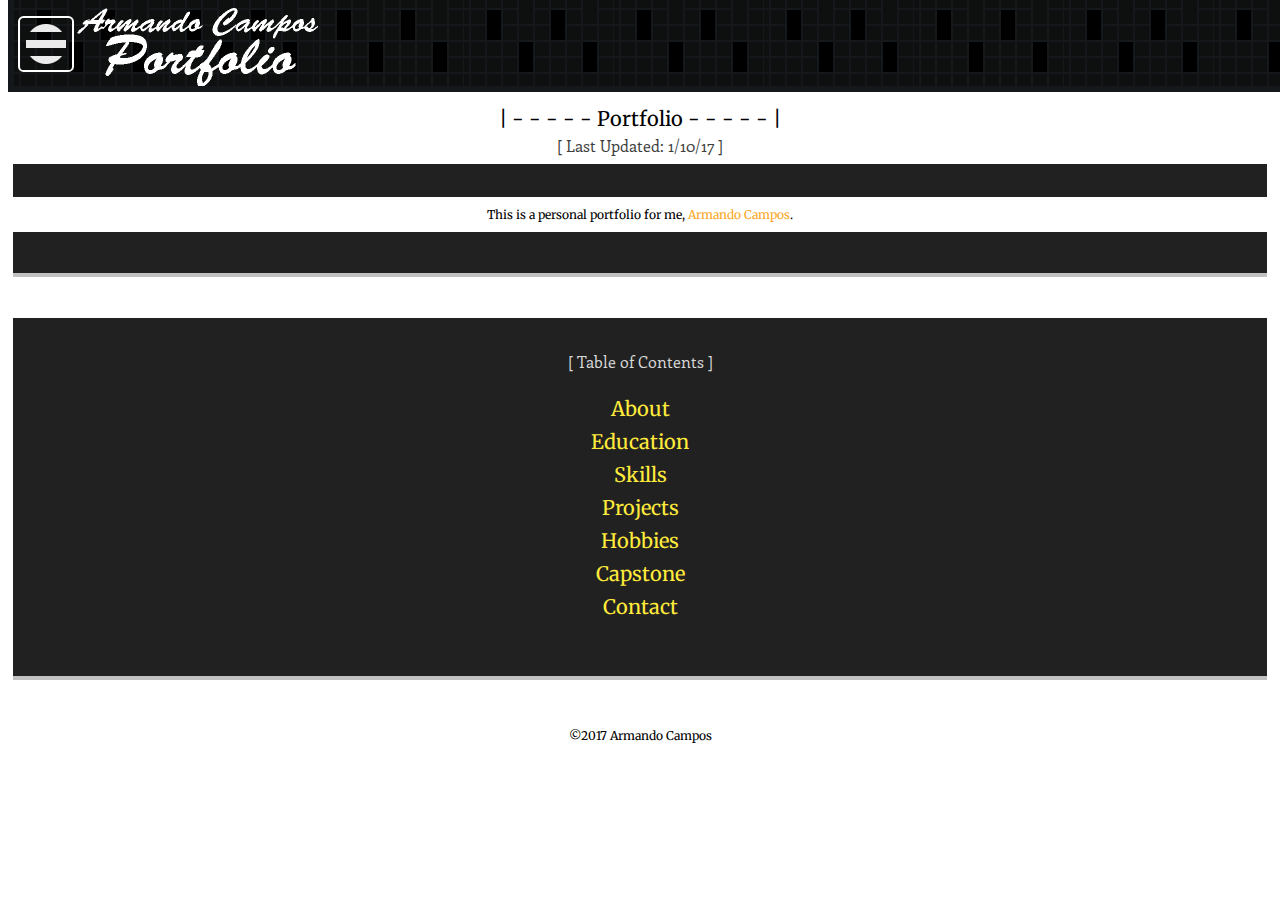
==== index.html @ 8ea39120 "Add files via upload" ====
<html>
<head>
<meta name="viewport" content="width=device-width, initial-scale=1" charset="UTF-8">
<title>Portfolio</title>
<style>
@import url(index.css);
@import url('https://fonts.googleapis.com/css?family=Merriweather');
@import url('https://fonts.googleapis.com/css?family=Libre+Baskerville');
@import url('https://fonts.googleapis.com/css?family=Enriqueta');
</style>
</head>
<body>

<div class="wrapper mnu" script="$(".wrapper".height($(document)).height());">

<div id="fixedtop">
	<img id="mnu_toggle" src="assets/mnuBar.png" onmouseover="this.src='assets/mnuBar_Hover.png'" onmouseout="this.src='assets/mnuBar.png'"/>

	<div id="header">
		<a href="index.html"><img id="banner" src="assets/banner.png" /></a>
	</div>

</div>

<div id="content">
	
	<div class="divider">...<br>...</div>
	
	<div class="centext">| - - - - - Portfolio - - - - - |</div>
	<div class="additional centext">[ Last Updated: 1/10/17 ]</
	<div class="separation"></div>
	<div class="centext dark">
	<div class="divider2 cD">...</div>
	<div class="description">This is a personal portfolio for me, <a href="about.html">Armando Campos</a>.</div>
	<div class="divider2 cD">...</div>
	<div class="separation2"></div>
	</div>
	<div class="divider2">...</div>
	<div class="dark centext">
	<div class="divider2 cD">...</div>
	<div class="additional cG">[ Table of Contents ]</div>
	<ul id="toc" class="cYd">
		<li><a href="about.html" class="cY">About</a></li>
		<li><a href="education.html" class="cY">Education</a></li>
		<li><a href="skills.html" class="cY">Skills</a></li>
		<li><a href="projects.html" class="cY">Projects</a></li>
		<li><a href="hobbies.html" class="cY">Hobbies</a></li>
		<li><a href="capstone.html" class="cY">Capstone</a></li>
		<li><a href="contact.html" class="cY">Contact</a></li>
	</ul>
	<div class="divider2 cD">...</div>
	<div class="separation2"></div>
	</div>
	
<!-- Gallery
	<div id="mygallery" class="stepcarousel">
		<div class="belt beltPost2" id="belt">
        	<div class="panels">
                <img class="panelimg" src="assets/tst1.png" />
                <img class="panelimg" src="assets/tst2.png" />
                <img class="panelimg" src="assets/tst3.png" />
                <img class="panelimg" src="assets/tst4.png" />
            </div>
		</div>
		<div class="beltbtns">
		<p class="beltbtn beltbtnup" onclick="belt_moveup(getByID('belt'), 4)" ></p>
		<p class="beltbtn beltbtndown" onclick="belt_movedown(getByID('belt'), 4)" ></p>
		</div>
	</div>
	End of Gallery-->

</div>

<div id="footer">
	©2017 Armando Campos
</div>

<div class="mnu_side">

	<ul class="mnu_side">
		<li onmouseover="include_space('1')" onmouseout="exclude_space('1')" ><a href="index.html"><span class="space" id="space1">-</span>Home</a></li>
		<li onmouseover="include_space('2')" onmouseout="exclude_space('2')" ><a href="about.html"><span class="space" id="space2">-</span>About</a></li>
		<li onmouseover="include_space('3')" onmouseout="exclude_space('3')" ><a href="education.html"><span class="space" id="space3">-</span>Education</a></li>
		<li onmouseover="include_space('4')" onmouseout="exclude_space('4')" ><a href="skills.html"><span class="space" id="space4">-</span>Skills</a></li>
		<li onmouseover="include_space('5')" onmouseout="exclude_space('5')" ><a href="projects.html"><span class="space" id="space5">-</span>Projects</a></li>
		<li onmouseover="include_space('6')" onmouseout="exclude_space('6')" ><a href="hobbies.html"><span class="space" id="space6">-</span>Hobbies</a></li>
		<li onmouseover="include_space('7')" onmouseout="exclude_space('7')" ><a href="capstone.html"><span class="space" id="space7">-</span>Capstone</a></li>
		<li onmouseover="include_space('8')" onmouseout="exclude_space('8')" ><a href="contact.html"><span class="space" id="space8">-</span>Contact</a></li>
	</ul>

</div>

</div>

<!-- Import -->
<script src="https://ajax.googleapis.com/ajax/libs/jquery/3.1.1/jquery.min.js"></script>
<script src="index.js"></script>
<script>bind_mnu();</script>

</body>
</html>
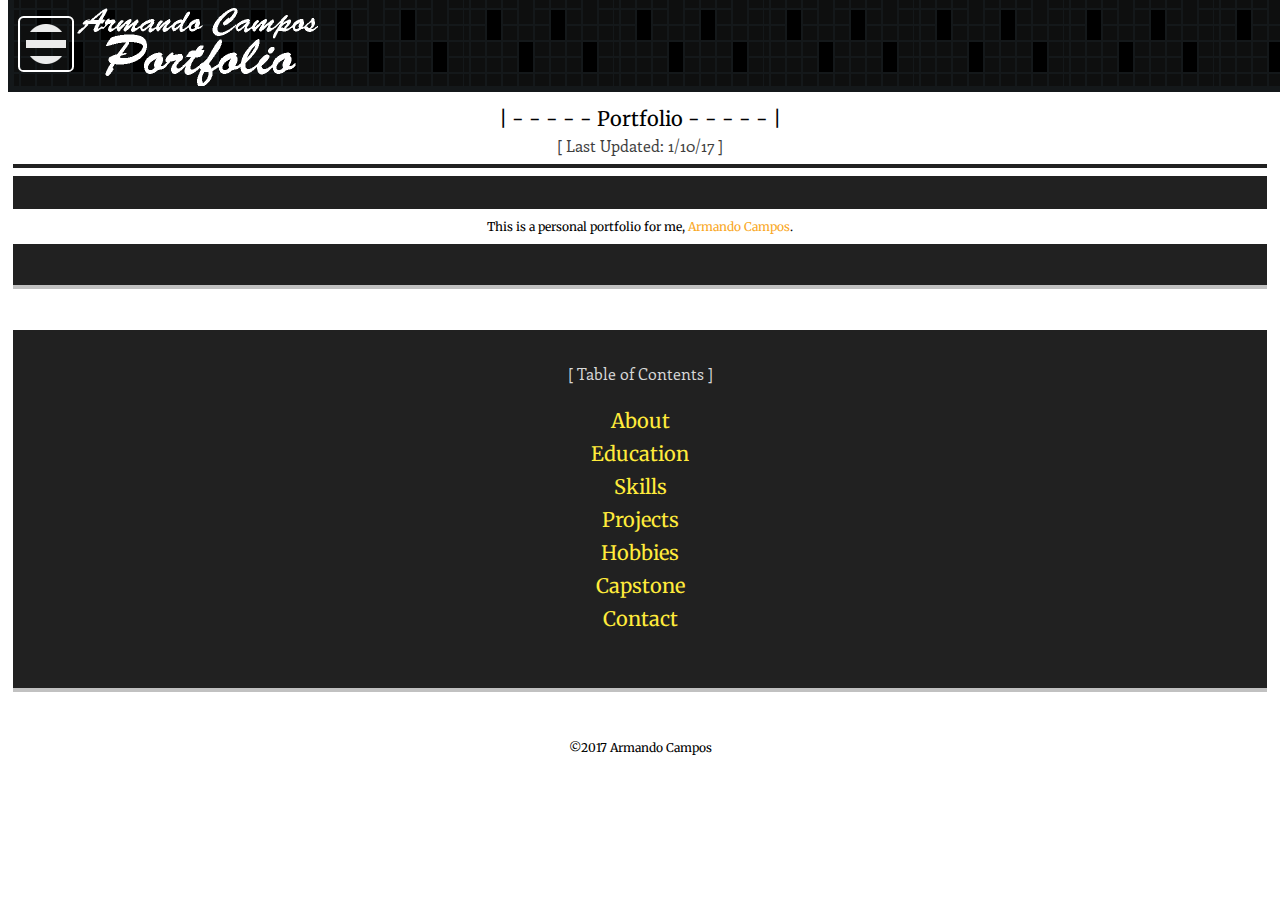
==== commit bce73e92: "Add files via upload" ====
--- a/index.html
+++ b/index.html
@@ -27,7 +27,7 @@
 	<div class="divider">...<br>...</div>
 	
 	<div class="centext">| - - - - - Portfolio - - - - - |</div>
-	<div class="additional centext">[ Last Updated: 1/10/17 ]</
+	<div class="additional centext">[ Last Updated: 1/10/17 ]</div>
 	<div class="separation"></div>
 	<div class="centext dark">
 	<div class="divider2 cD">...</div>
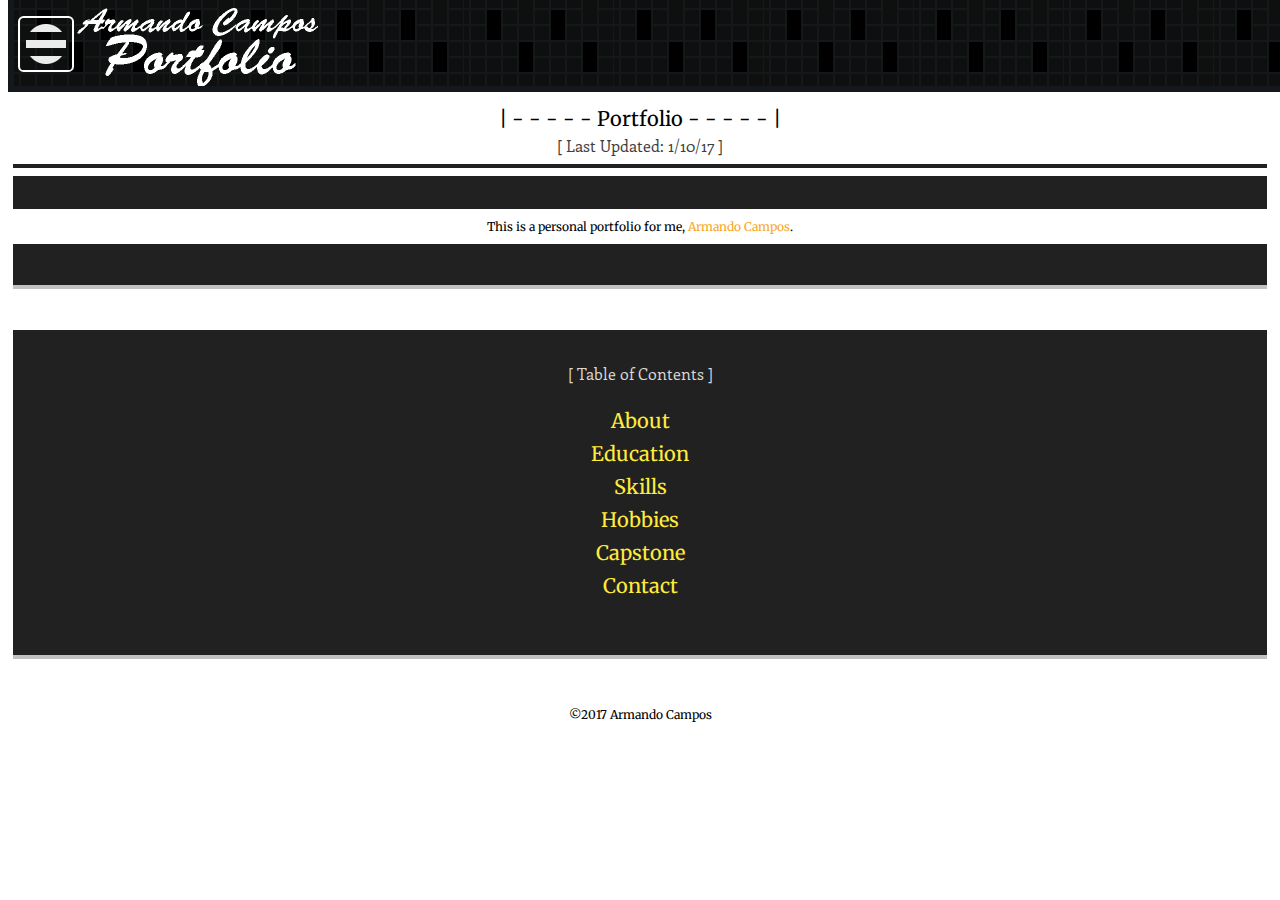
==== commit 0409f87b: "Add files via upload" ====
--- a/index.html
+++ b/index.html
@@ -43,7 +43,6 @@
 		<li><a href="about.html" class="cY">About</a></li>
 		<li><a href="education.html" class="cY">Education</a></li>
 		<li><a href="skills.html" class="cY">Skills</a></li>
-		<li><a href="projects.html" class="cY">Projects</a></li>
 		<li><a href="hobbies.html" class="cY">Hobbies</a></li>
 		<li><a href="capstone.html" class="cY">Capstone</a></li>
 		<li><a href="contact.html" class="cY">Contact</a></li>
@@ -82,10 +81,9 @@
 		<li onmouseover="include_space('2')" onmouseout="exclude_space('2')" ><a href="about.html"><span class="space" id="space2">-</span>About</a></li>
 		<li onmouseover="include_space('3')" onmouseout="exclude_space('3')" ><a href="education.html"><span class="space" id="space3">-</span>Education</a></li>
 		<li onmouseover="include_space('4')" onmouseout="exclude_space('4')" ><a href="skills.html"><span class="space" id="space4">-</span>Skills</a></li>
-		<li onmouseover="include_space('5')" onmouseout="exclude_space('5')" ><a href="projects.html"><span class="space" id="space5">-</span>Projects</a></li>
-		<li onmouseover="include_space('6')" onmouseout="exclude_space('6')" ><a href="hobbies.html"><span class="space" id="space6">-</span>Hobbies</a></li>
-		<li onmouseover="include_space('7')" onmouseout="exclude_space('7')" ><a href="capstone.html"><span class="space" id="space7">-</span>Capstone</a></li>
-		<li onmouseover="include_space('8')" onmouseout="exclude_space('8')" ><a href="contact.html"><span class="space" id="space8">-</span>Contact</a></li>
+		<li onmouseover="include_space('5')" onmouseout="exclude_space('5')" ><a href="hobbies.html"><span class="space" id="space6">-</span>Hobbies</a></li>
+		<li onmouseover="include_space('6')" onmouseout="exclude_space('6')" ><a href="capstone.html"><span class="space" id="space7">-</span>Capstone</a></li>
+		<li onmouseover="include_space('7')" onmouseout="exclude_space('7')" ><a href="contact.html"><span class="space" id="space8">-</span>Contact</a></li>
 	</ul>
 
 </div>
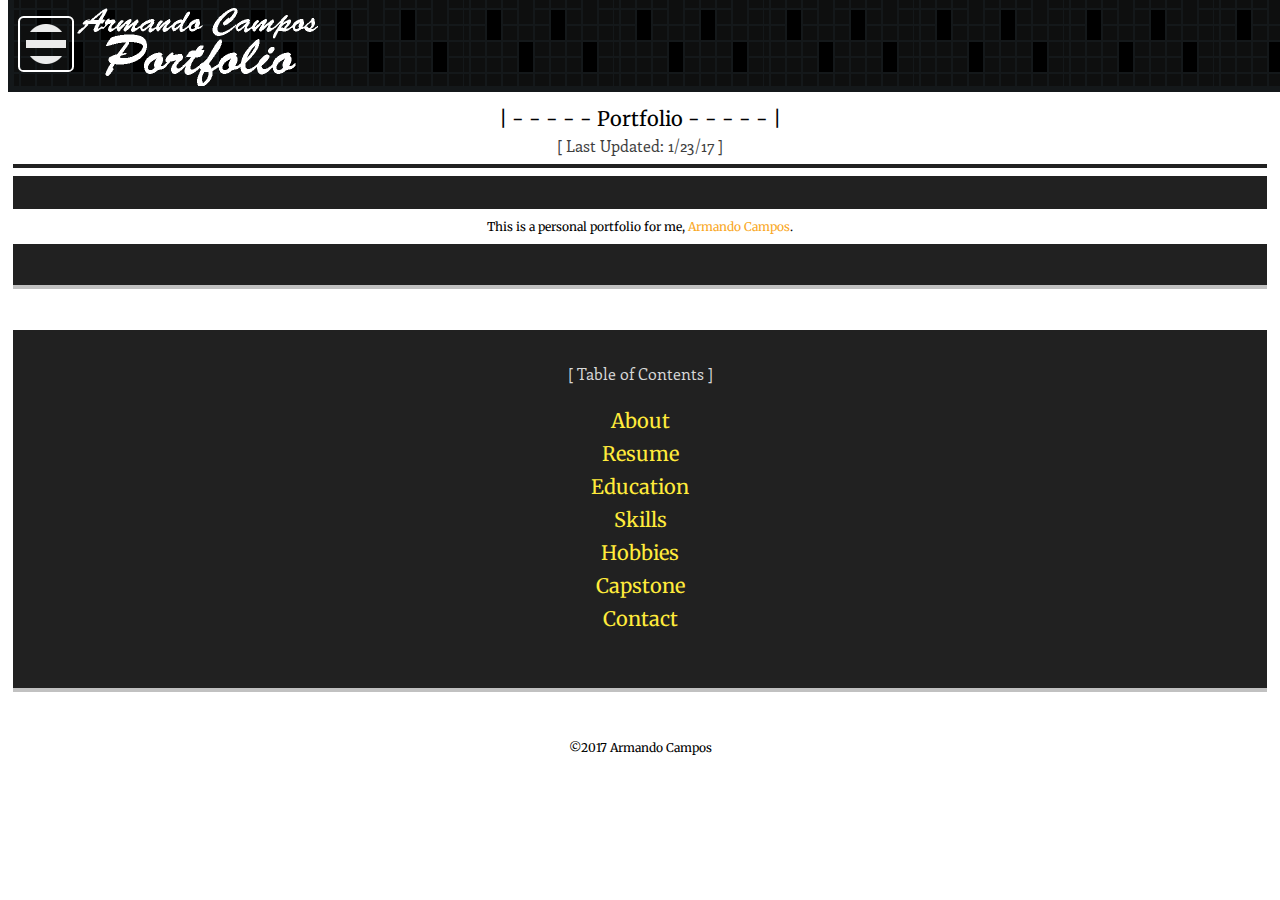
==== commit 6e529b73: "Add files via upload" ====
--- a/index.html
+++ b/index.html
@@ -8,6 +8,9 @@
 @import url('https://fonts.googleapis.com/css?family=Libre+Baskerville');
 @import url('https://fonts.googleapis.com/css?family=Enriqueta');
 </style>
+<link rel="icon" type="image/png" href="favicon-16x16.png" sizes="16x16">
+<link rel="icon" type="image/png" href="favicon-32x32.png" sizes="32x32">
+<link rel="icon" type="image/png" href="favicon-196x196.png" sizes="196x196">
 </head>
 <body>
 
@@ -26,8 +29,8 @@
 	
 	<div class="divider">...<br>...</div>
 	
-	<div class="centext">| - - - - - Portfolio - - - - - |</div>
-	<div class="additional centext">[ Last Updated: 1/10/17 ]</div>
+	<div class="headline centext">| - - - - - Portfolio - - - - - |</div>
+	<div class="additional centext">[ Last Updated: 1/23/17 ]</div>
 	<div class="separation"></div>
 	<div class="centext dark">
 	<div class="divider2 cD">...</div>
@@ -41,6 +44,7 @@
 	<div class="additional cG">[ Table of Contents ]</div>
 	<ul id="toc" class="cYd">
 		<li><a href="about.html" class="cY">About</a></li>
+		<li><a href="resume.html" class="cY">Resume</a></li>
 		<li><a href="education.html" class="cY">Education</a></li>
 		<li><a href="skills.html" class="cY">Skills</a></li>
 		<li><a href="hobbies.html" class="cY">Hobbies</a></li>
@@ -50,23 +54,6 @@
 	<div class="divider2 cD">...</div>
 	<div class="separation2"></div>
 	</div>
-	
-<!-- Gallery
-	<div id="mygallery" class="stepcarousel">
-		<div class="belt beltPost2" id="belt">
-        	<div class="panels">
-                <img class="panelimg" src="assets/tst1.png" />
-                <img class="panelimg" src="assets/tst2.png" />
-                <img class="panelimg" src="assets/tst3.png" />
-                <img class="panelimg" src="assets/tst4.png" />
-            </div>
-		</div>
-		<div class="beltbtns">
-		<p class="beltbtn beltbtnup" onclick="belt_moveup(getByID('belt'), 4)" ></p>
-		<p class="beltbtn beltbtndown" onclick="belt_movedown(getByID('belt'), 4)" ></p>
-		</div>
-	</div>
-	End of Gallery-->
 
 </div>
 
@@ -79,11 +66,12 @@
 	<ul class="mnu_side">
 		<li onmouseover="include_space('1')" onmouseout="exclude_space('1')" ><a href="index.html"><span class="space" id="space1">-</span>Home</a></li>
 		<li onmouseover="include_space('2')" onmouseout="exclude_space('2')" ><a href="about.html"><span class="space" id="space2">-</span>About</a></li>
-		<li onmouseover="include_space('3')" onmouseout="exclude_space('3')" ><a href="education.html"><span class="space" id="space3">-</span>Education</a></li>
-		<li onmouseover="include_space('4')" onmouseout="exclude_space('4')" ><a href="skills.html"><span class="space" id="space4">-</span>Skills</a></li>
-		<li onmouseover="include_space('5')" onmouseout="exclude_space('5')" ><a href="hobbies.html"><span class="space" id="space6">-</span>Hobbies</a></li>
-		<li onmouseover="include_space('6')" onmouseout="exclude_space('6')" ><a href="capstone.html"><span class="space" id="space7">-</span>Capstone</a></li>
-		<li onmouseover="include_space('7')" onmouseout="exclude_space('7')" ><a href="contact.html"><span class="space" id="space8">-</span>Contact</a></li>
+		<li onmouseover="include_space('3')" onmouseout="exclude_space('3')" ><a href="resume.html"><span class="space" id="space3">-</span>Resume</a></li>
+		<li onmouseover="include_space('4')" onmouseout="exclude_space('4')" ><a href="education.html"><span class="space" id="space4">-</span>Education</a></li>
+		<li onmouseover="include_space('5')" onmouseout="exclude_space('5')" ><a href="skills.html"><span class="space" id="space5">-</span>Skills</a></li>
+		<li onmouseover="include_space('6')" onmouseout="exclude_space('6')" ><a href="hobbies.html"><span class="space" id="space6">-</span>Hobbies</a></li>
+		<li onmouseover="include_space('7')" onmouseout="exclude_space('7')" ><a href="capstone.html"><span class="space" id="space7">-</span>Capstone</a></li>
+		<li onmouseover="include_space('8')" onmouseout="exclude_space('8')" ><a href="contact.html"><span class="space" id="space8">-</span>Contact</a></li>
 	</ul>
 
 </div>
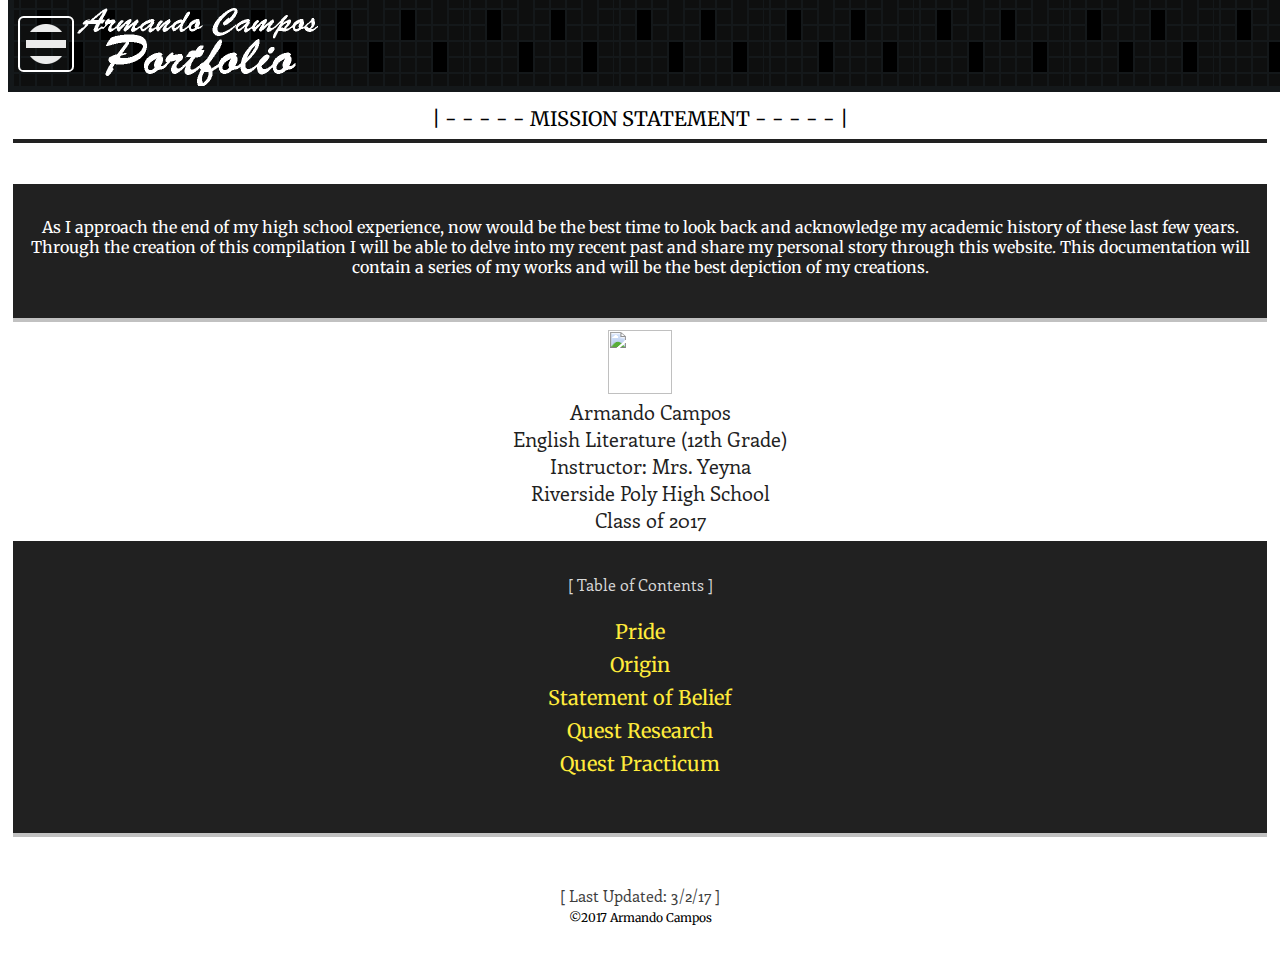
==== commit 96fead71: "Add files via upload" ====
--- a/index.html
+++ b/index.html
@@ -1,7 +1,8 @@
 <html>
+<!-- ©2017 Armando Campos -->
 <head>
 <meta name="viewport" content="width=device-width, initial-scale=1" charset="UTF-8">
-<title>Portfolio</title>
+<title>Armando Campos Senior Capstone Portfolio</title>
 <style>
 @import url(index.css);
 @import url('https://fonts.googleapis.com/css?family=Merriweather');
@@ -29,35 +30,35 @@
 	
 	<div class="divider">...<br>...</div>
 	
-	<div class="headline centext">| - - - - - Portfolio - - - - - |</div>
-	<div class="additional centext">[ Last Updated: 1/23/17 ]</div>
+	<div class="headline centext">| - - - - - MISSION STATEMENT - - - - - |</div>
 	<div class="separation"></div>
-	<div class="centext dark">
-	<div class="divider2 cD">...</div>
-	<div class="description">This is a personal portfolio for me, <a href="about.html">Armando Campos</a>.</div>
-	<div class="divider2 cD">...</div>
-	<div class="separation2"></div>
-	</div>
 	<div class="divider2">...</div>
 	<div class="dark centext">
-	<div class="divider2 cD">...</div>
-	<div class="additional cG">[ Table of Contents ]</div>
-	<ul id="toc" class="cYd">
-		<li><a href="about.html" class="cY">About</a></li>
-		<li><a href="resume.html" class="cY">Resume</a></li>
-		<li><a href="education.html" class="cY">Education</a></li>
-		<li><a href="skills.html" class="cY">Skills</a></li>
-		<li><a href="hobbies.html" class="cY">Hobbies</a></li>
-		<li><a href="capstone.html" class="cY">Capstone</a></li>
-		<li><a href="contact.html" class="cY">Contact</a></li>
-	</ul>
-	<div class="divider2 cD">...</div>
-	<div class="separation2"></div>
+		<div class="divider2 cD">...</div>
+		<div class="para" style="padding: 0px 8px;">As I approach the end of my high school experience, now would be the best time to look back and acknowledge my academic history of these last few years. Through the creation of this compilation I will be able to delve into my recent past and share my personal story through this website. This documentation will contain a series of my works and will be the best depiction of my creations.</div>
+		<div class="divider2 cD">...</div>
+		<div class="separation2"></div>
+	</div>
+	<img class="centered photoS" src="assets/id_me.jpg"/>
+	<div class="note centext">Armando Campos<br>English Literature (12th Grade)<br>Instructor: Mrs. Yeyna<br>Riverside Poly High School<br>Class of 2017</div>
+	<div class="dark centext">
+		<div class="divider2 cD">...</div>
+		<div class="additional cG">[ Table of Contents ]</div>
+		<ul id="toc" class="cYd">
+			<li><a href="pride.html" class="cY">Pride</a></li>
+			<li><a href="origin.html" class="cY">Origin</a></li>
+			<li><a href="belief.html" class="cY">Statement of Belief</a></li>
+			<li><a href="research.html" class="cY">Quest Research</a></li>
+			<li><a href="practicum.html" class="cY">Quest Practicum</a></li>
+		</ul>
+		<div class="divider2 cD">...</div>
+		<div class="separation2"></div>
 	</div>
 
 </div>
 
 <div id="footer">
+	<div class="additional centext">[ Last Updated: 3/2/17 ]</div>
 	©2017 Armando Campos
 </div>
 
@@ -65,13 +66,11 @@
 
 	<ul class="mnu_side">
 		<li onmouseover="include_space('1')" onmouseout="exclude_space('1')" ><a href="index.html"><span class="space" id="space1">-</span>Home</a></li>
-		<li onmouseover="include_space('2')" onmouseout="exclude_space('2')" ><a href="about.html"><span class="space" id="space2">-</span>About</a></li>
-		<li onmouseover="include_space('3')" onmouseout="exclude_space('3')" ><a href="resume.html"><span class="space" id="space3">-</span>Resume</a></li>
-		<li onmouseover="include_space('4')" onmouseout="exclude_space('4')" ><a href="education.html"><span class="space" id="space4">-</span>Education</a></li>
-		<li onmouseover="include_space('5')" onmouseout="exclude_space('5')" ><a href="skills.html"><span class="space" id="space5">-</span>Skills</a></li>
-		<li onmouseover="include_space('6')" onmouseout="exclude_space('6')" ><a href="hobbies.html"><span class="space" id="space6">-</span>Hobbies</a></li>
-		<li onmouseover="include_space('7')" onmouseout="exclude_space('7')" ><a href="capstone.html"><span class="space" id="space7">-</span>Capstone</a></li>
-		<li onmouseover="include_space('8')" onmouseout="exclude_space('8')" ><a href="contact.html"><span class="space" id="space8">-</span>Contact</a></li>
+		<li onmouseover="include_space('2')" onmouseout="exclude_space('2')" ><a href="pride.html"><span class="space" id="space2">-</span>Pride</a></li>
+		<li onmouseover="include_space('3')" onmouseout="exclude_space('3')" ><a href="origin.html"><span class="space" id="space3">-</span>Origin</a></li>
+		<li onmouseover="include_space('4')" onmouseout="exclude_space('4')" ><a href="belief.html"><span class="space" id="space4">-</span>Statement<br>of Belief</a></li>
+		<li onmouseover="include_space('5')" onmouseout="exclude_space('5')" ><a href="research.html"><span class="space" id="space5">-</span>Research</a></li>
+		<li onmouseover="include_space('6')" onmouseout="exclude_space('6')" ><a href="practicum.html"><span class="space" id="space6">-</span>Practicum</a></li>
 	</ul>
 
 </div>
@@ -84,4 +83,4 @@
 <script>bind_mnu();</script>
 
 </body>
-</html>
+</html>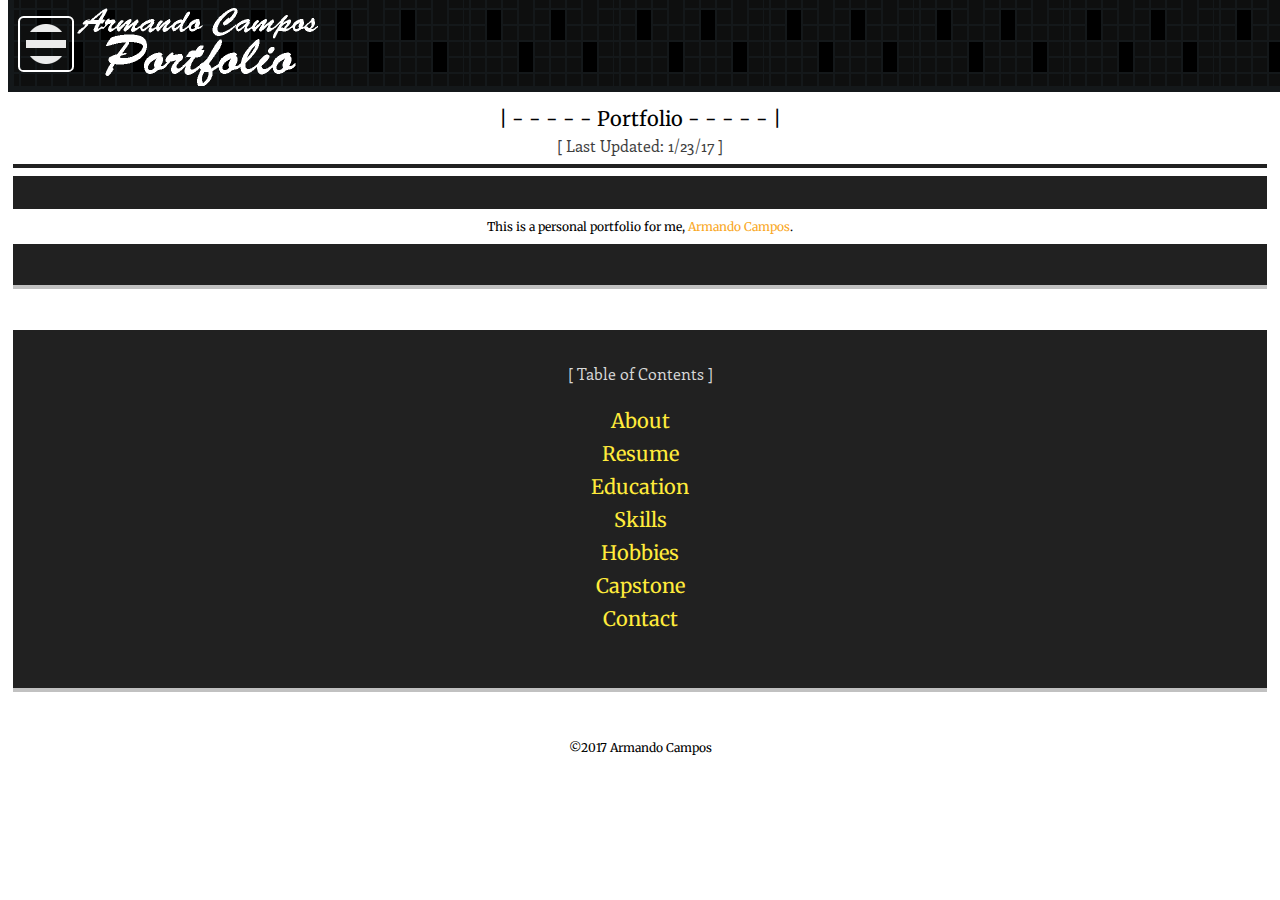
==== commit b69288c0: "Add files via upload" ====
--- a/index.html
+++ b/index.html
@@ -1,8 +1,7 @@
 <html>
-<!-- ©2017 Armando Campos -->
 <head>
 <meta name="viewport" content="width=device-width, initial-scale=1" charset="UTF-8">
-<title>Armando Campos Senior Capstone Portfolio</title>
+<title>Portfolio</title>
 <style>
 @import url(index.css);
 @import url('https://fonts.googleapis.com/css?family=Merriweather');
@@ -30,35 +29,35 @@
 	
 	<div class="divider">...<br>...</div>
 	
-	<div class="headline centext">| - - - - - MISSION STATEMENT - - - - - |</div>
+	<div class="headline centext">| - - - - - Portfolio - - - - - |</div>
+	<div class="additional centext">[ Last Updated: 1/23/17 ]</div>
 	<div class="separation"></div>
+	<div class="centext dark">
+	<div class="divider2 cD">...</div>
+	<div class="description">This is a personal portfolio for me, <a href="about.html">Armando Campos</a>.</div>
+	<div class="divider2 cD">...</div>
+	<div class="separation2"></div>
+	</div>
 	<div class="divider2">...</div>
 	<div class="dark centext">
-		<div class="divider2 cD">...</div>
-		<div class="para" style="padding: 0px 8px;">As I approach the end of my high school experience, now would be the best time to look back and acknowledge my academic history of these last few years. Through the creation of this compilation I will be able to delve into my recent past and share my personal story through this website. This documentation will contain a series of my works and will be the best depiction of my creations.</div>
-		<div class="divider2 cD">...</div>
-		<div class="separation2"></div>
-	</div>
-	<img class="centered photoS" src="assets/id_me.jpg"/>
-	<div class="note centext">Armando Campos<br>English Literature (12th Grade)<br>Instructor: Mrs. Yeyna<br>Riverside Poly High School<br>Class of 2017</div>
-	<div class="dark centext">
-		<div class="divider2 cD">...</div>
-		<div class="additional cG">[ Table of Contents ]</div>
-		<ul id="toc" class="cYd">
-			<li><a href="pride.html" class="cY">Pride</a></li>
-			<li><a href="origin.html" class="cY">Origin</a></li>
-			<li><a href="belief.html" class="cY">Statement of Belief</a></li>
-			<li><a href="research.html" class="cY">Quest Research</a></li>
-			<li><a href="practicum.html" class="cY">Quest Practicum</a></li>
-		</ul>
-		<div class="divider2 cD">...</div>
-		<div class="separation2"></div>
+	<div class="divider2 cD">...</div>
+	<div class="additional cG">[ Table of Contents ]</div>
+	<ul id="toc" class="cYd">
+		<li><a href="about.html" class="cY">About</a></li>
+		<li><a href="resume.html" class="cY">Resume</a></li>
+		<li><a href="education.html" class="cY">Education</a></li>
+		<li><a href="skills.html" class="cY">Skills</a></li>
+		<li><a href="hobbies.html" class="cY">Hobbies</a></li>
+		<li><a href="capstone.html" class="cY">Capstone</a></li>
+		<li><a href="contact.html" class="cY">Contact</a></li>
+	</ul>
+	<div class="divider2 cD">...</div>
+	<div class="separation2"></div>
 	</div>
 
 </div>
 
 <div id="footer">
-	<div class="additional centext">[ Last Updated: 3/2/17 ]</div>
 	©2017 Armando Campos
 </div>
 
@@ -66,11 +65,13 @@
 
 	<ul class="mnu_side">
 		<li onmouseover="include_space('1')" onmouseout="exclude_space('1')" ><a href="index.html"><span class="space" id="space1">-</span>Home</a></li>
-		<li onmouseover="include_space('2')" onmouseout="exclude_space('2')" ><a href="pride.html"><span class="space" id="space2">-</span>Pride</a></li>
-		<li onmouseover="include_space('3')" onmouseout="exclude_space('3')" ><a href="origin.html"><span class="space" id="space3">-</span>Origin</a></li>
-		<li onmouseover="include_space('4')" onmouseout="exclude_space('4')" ><a href="belief.html"><span class="space" id="space4">-</span>Statement<br>of Belief</a></li>
-		<li onmouseover="include_space('5')" onmouseout="exclude_space('5')" ><a href="research.html"><span class="space" id="space5">-</span>Research</a></li>
-		<li onmouseover="include_space('6')" onmouseout="exclude_space('6')" ><a href="practicum.html"><span class="space" id="space6">-</span>Practicum</a></li>
+		<li onmouseover="include_space('2')" onmouseout="exclude_space('2')" ><a href="about.html"><span class="space" id="space2">-</span>About</a></li>
+		<li onmouseover="include_space('3')" onmouseout="exclude_space('3')" ><a href="resume.html"><span class="space" id="space3">-</span>Resume</a></li>
+		<li onmouseover="include_space('4')" onmouseout="exclude_space('4')" ><a href="education.html"><span class="space" id="space4">-</span>Education</a></li>
+		<li onmouseover="include_space('5')" onmouseout="exclude_space('5')" ><a href="skills.html"><span class="space" id="space5">-</span>Skills</a></li>
+		<li onmouseover="include_space('6')" onmouseout="exclude_space('6')" ><a href="hobbies.html"><span class="space" id="space6">-</span>Hobbies</a></li>
+		<li onmouseover="include_space('7')" onmouseout="exclude_space('7')" ><a href="capstone.html"><span class="space" id="space7">-</span>Capstone</a></li>
+		<li onmouseover="include_space('8')" onmouseout="exclude_space('8')" ><a href="contact.html"><span class="space" id="space8">-</span>Contact</a></li>
 	</ul>
 
 </div>
